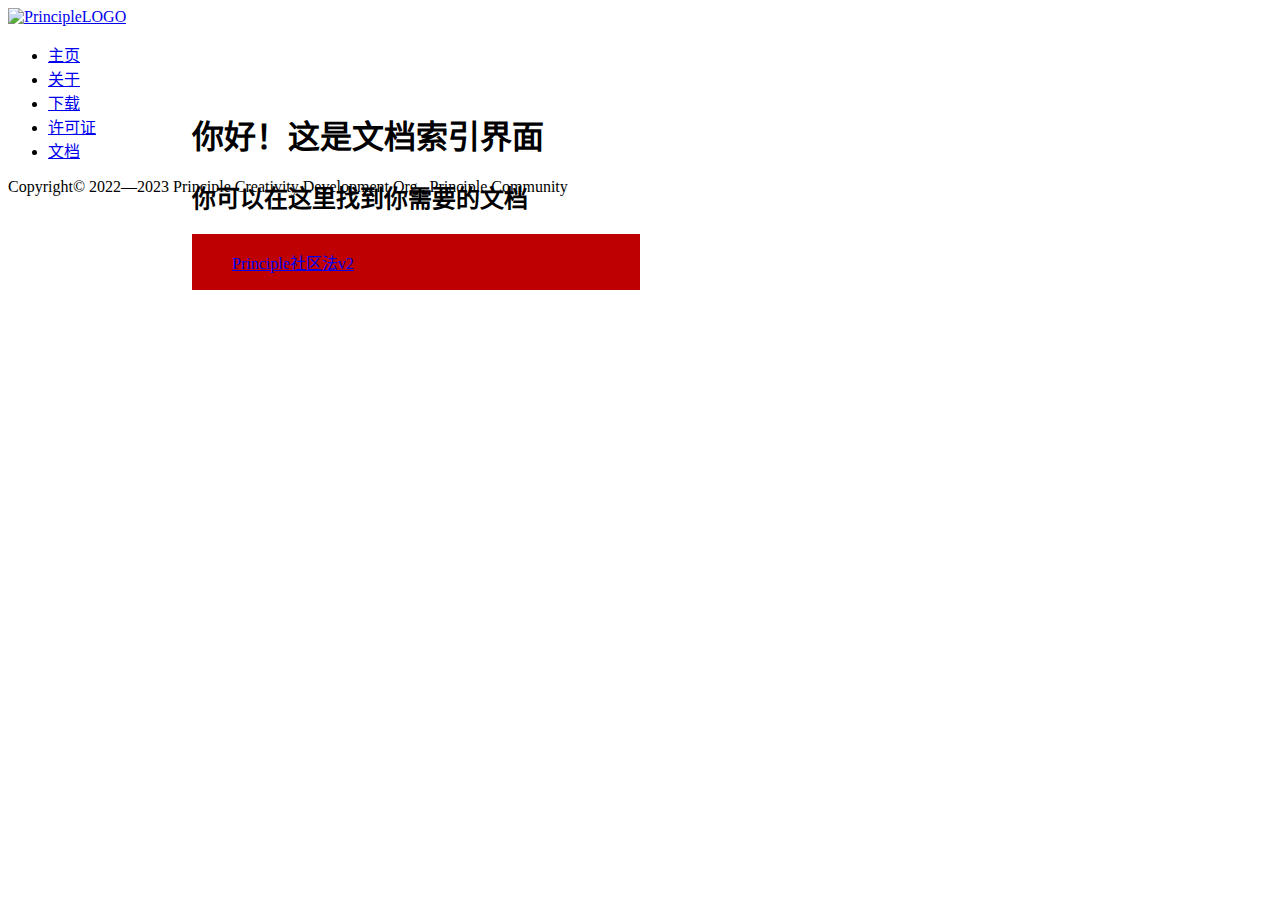
==== docsindex.html @ 29b4a269 "updatepdf" ====
<!DOCTYPE html>
<html lang="zh-CN">
<head>
    <meta charset="UTF-8">
    <title>主页 | Principle Creativity</title>
    <link rel="stylesheet" type="text/css" href="resources/main.css">
    <link rel="stylesheet" type="text/css" href="resources/docsindex.css">
</head>
<body>
<div>
    <div class="icon"><a href="index.html">
        <img src="resources/res/principlh1.png" alt="PrincipleLOGO">
        </a>
    </div>
    <div class="titlebar">
        <ul class="list">
            <li><a href="index.html">主页</a></li><li><a href="#">关于</a></li><li><a href="#">下载</a></li><li><a href="PRINCIPLE-NORMAL-LICENSE.html">许可证</a></li><li><a href="#">文档</a></li>
        </ul>
    </div>
    <div class="docsbody">
        <h1>你好！这是文档索引界面</h1>
        <h2>你可以在这里找到你需要的文档</h2>
        <div class="listbody">
            <ul>
                <a href="resources/docs/Principle社区法v2.pdf"><li>Principle社区法v2</li></a>
            </ul>
        </div>
    </div>

<div class="bottom">
    <p>
        Copyright© 2022—2023 Principle Creativity Development Org., Principle Community
    </p>
</div>
</div>
</body>
</html>
---- resources/docsindex.css ----
.docsbody{
    position: absolute; top: 10%; left: 15%; right: 15%; 
}
.listbody{
    position: absolute; top: auto; left: 0; right: 50%; background-color: #bf0000;
}
.listbody ul{
    list-style-type: none;
}
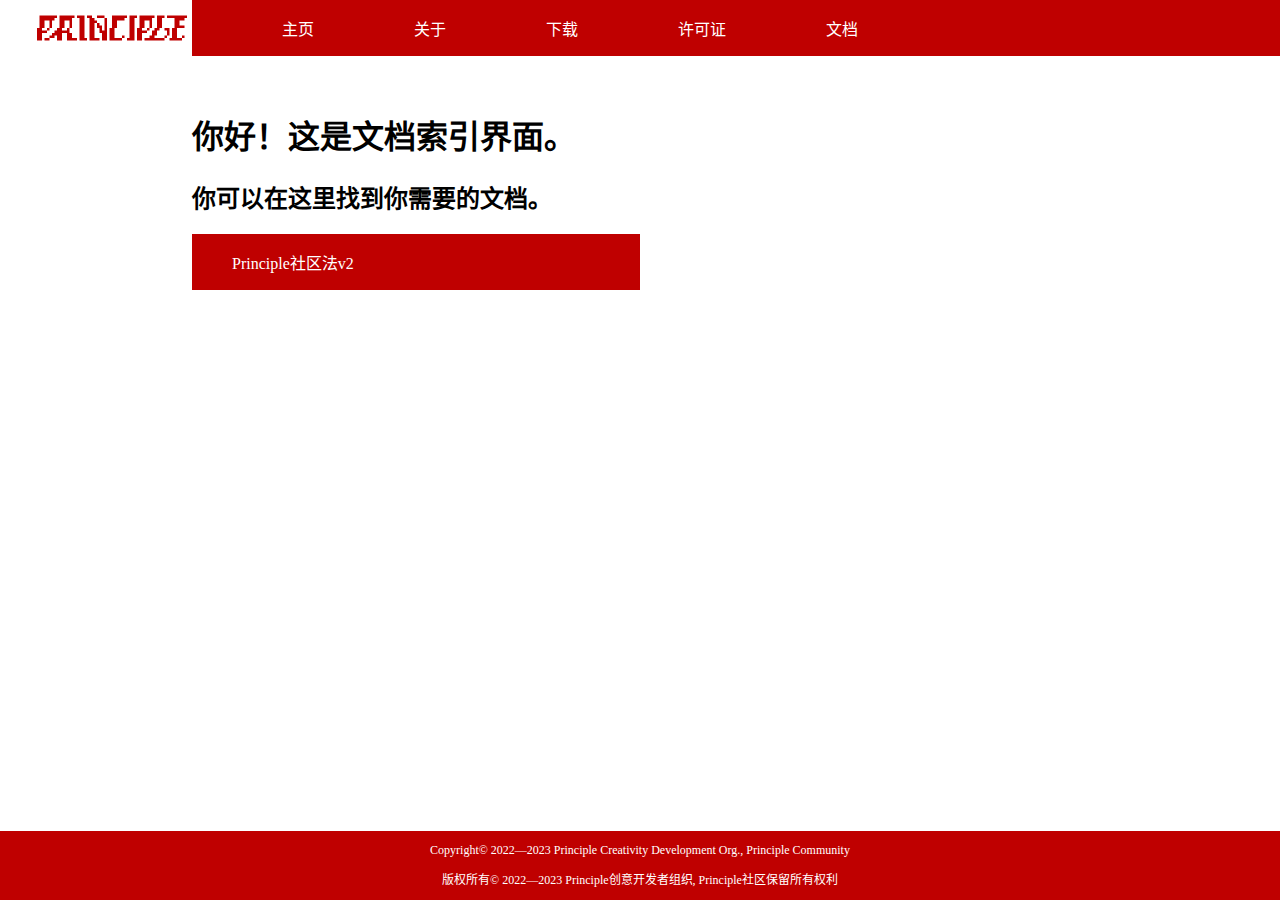
==== commit 14b170c3: "update" ====
--- a/docsindex.html
+++ b/docsindex.html
@@ -5,6 +5,7 @@
     <title>主页 | Principle Creativity</title>
     <link rel="stylesheet" type="text/css" href="resources/main.css">
     <link rel="stylesheet" type="text/css" href="resources/docsindex.css">
+    <link rel="shortcut icon" href="resources/res/ico.png" type="image/x-icon">
 </head>
 <body>
 <div>
@@ -18,8 +19,8 @@
         </ul>
     </div>
     <div class="docsbody">
-        <h1>你好！这是文档索引界面</h1>
-        <h2>你可以在这里找到你需要的文档</h2>
+        <h1>你好！这是文档索引界面。</h1>
+        <h2>你可以在这里找到你需要的文档。</h2>
         <div class="listbody">
             <ul>
                 <a href="resources/docs/Principle社区法v2.pdf"><li>Principle社区法v2</li></a>
@@ -31,6 +32,9 @@
     <p>
         Copyright© 2022—2023 Principle Creativity Development Org., Principle Community
     </p>
+    <p>
+        版权所有© 2022—2023 Principle创意开发者组织, Principle社区保留所有权利
+    </p>
 </div>
 </div>
 </body>
--- a/resources/main.css
+++ b/resources/main.css
@@ -0,0 +1,30 @@
+.bottom{
+    position: absolute; bottom: 0; left: 0; right: 0; background-color: #bf0000; color: white; font-size: 12px; text-align: center;
+}
+a{
+    color: white; text-decoration: none;
+}
+.main{
+    position: absolute; left: 15%; right: 25%; top: 6.5%; bottom: 40%; background-color: #bf0000; text-align: center; background-position: top; background-repeat: space;
+}
+.main p{
+    color: #ffffff; font-size: 48px; text-align: left;
+}
+.main h2{
+    color: #ffffff; font-size: 32px; text-align: left;
+}
+.main h1{
+    color: #ffffff; font-size: 64px; text-align: left;
+}
+.icon{
+    position: fixed; left: 2.5%; right: 97.5%; top: 5; height: 40px; width: 160px;
+}
+.titlebar{
+    position: fixed; left: 15%; right: 0; top: 0; bottom: auto; background-color: #bf0000; color: white; font-size: 16px; text-align: left;
+}
+.list{
+    list-style-type: none;
+}
+.list li{
+    display:inline; padding:50px;
+}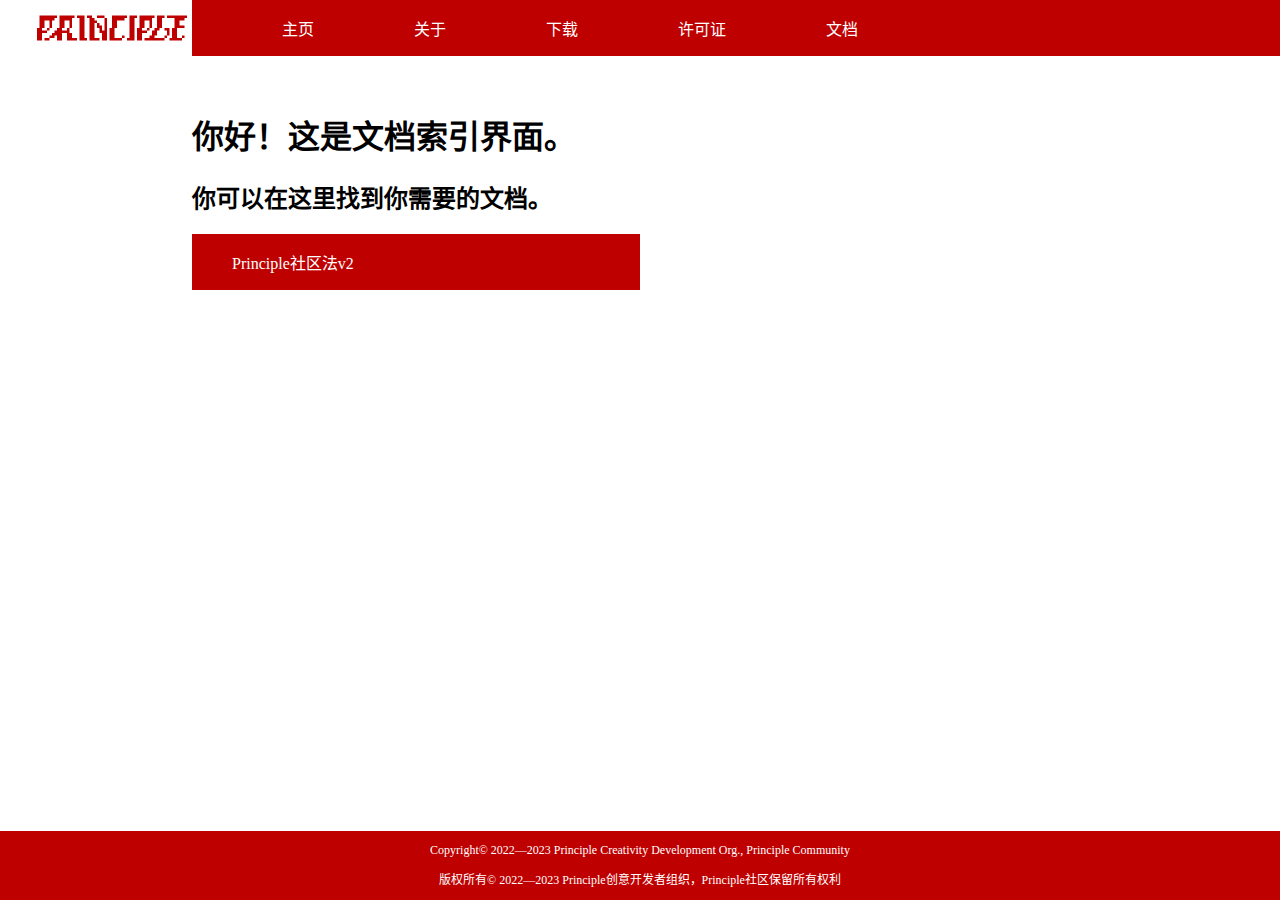
==== commit feb44740: "title" ====
--- a/docsindex.html
+++ b/docsindex.html
@@ -2,7 +2,7 @@
 <html lang="zh-CN">
 <head>
     <meta charset="UTF-8">
-    <title>主页 | Principle Creativity</title>
+    <title>文档 | Principle Creativity</title>
     <link rel="stylesheet" type="text/css" href="resources/main.css">
     <link rel="stylesheet" type="text/css" href="resources/docsindex.css">
     <link rel="shortcut icon" href="resources/res/ico.png" type="image/x-icon">
@@ -33,7 +33,7 @@
         Copyright© 2022—2023 Principle Creativity Development Org., Principle Community
     </p>
     <p>
-        版权所有© 2022—2023 Principle创意开发者组织, Principle社区保留所有权利
+        版权所有© 2022—2023 Principle创意开发者组织，Principle社区保留所有权利
     </p>
 </div>
 </div>
